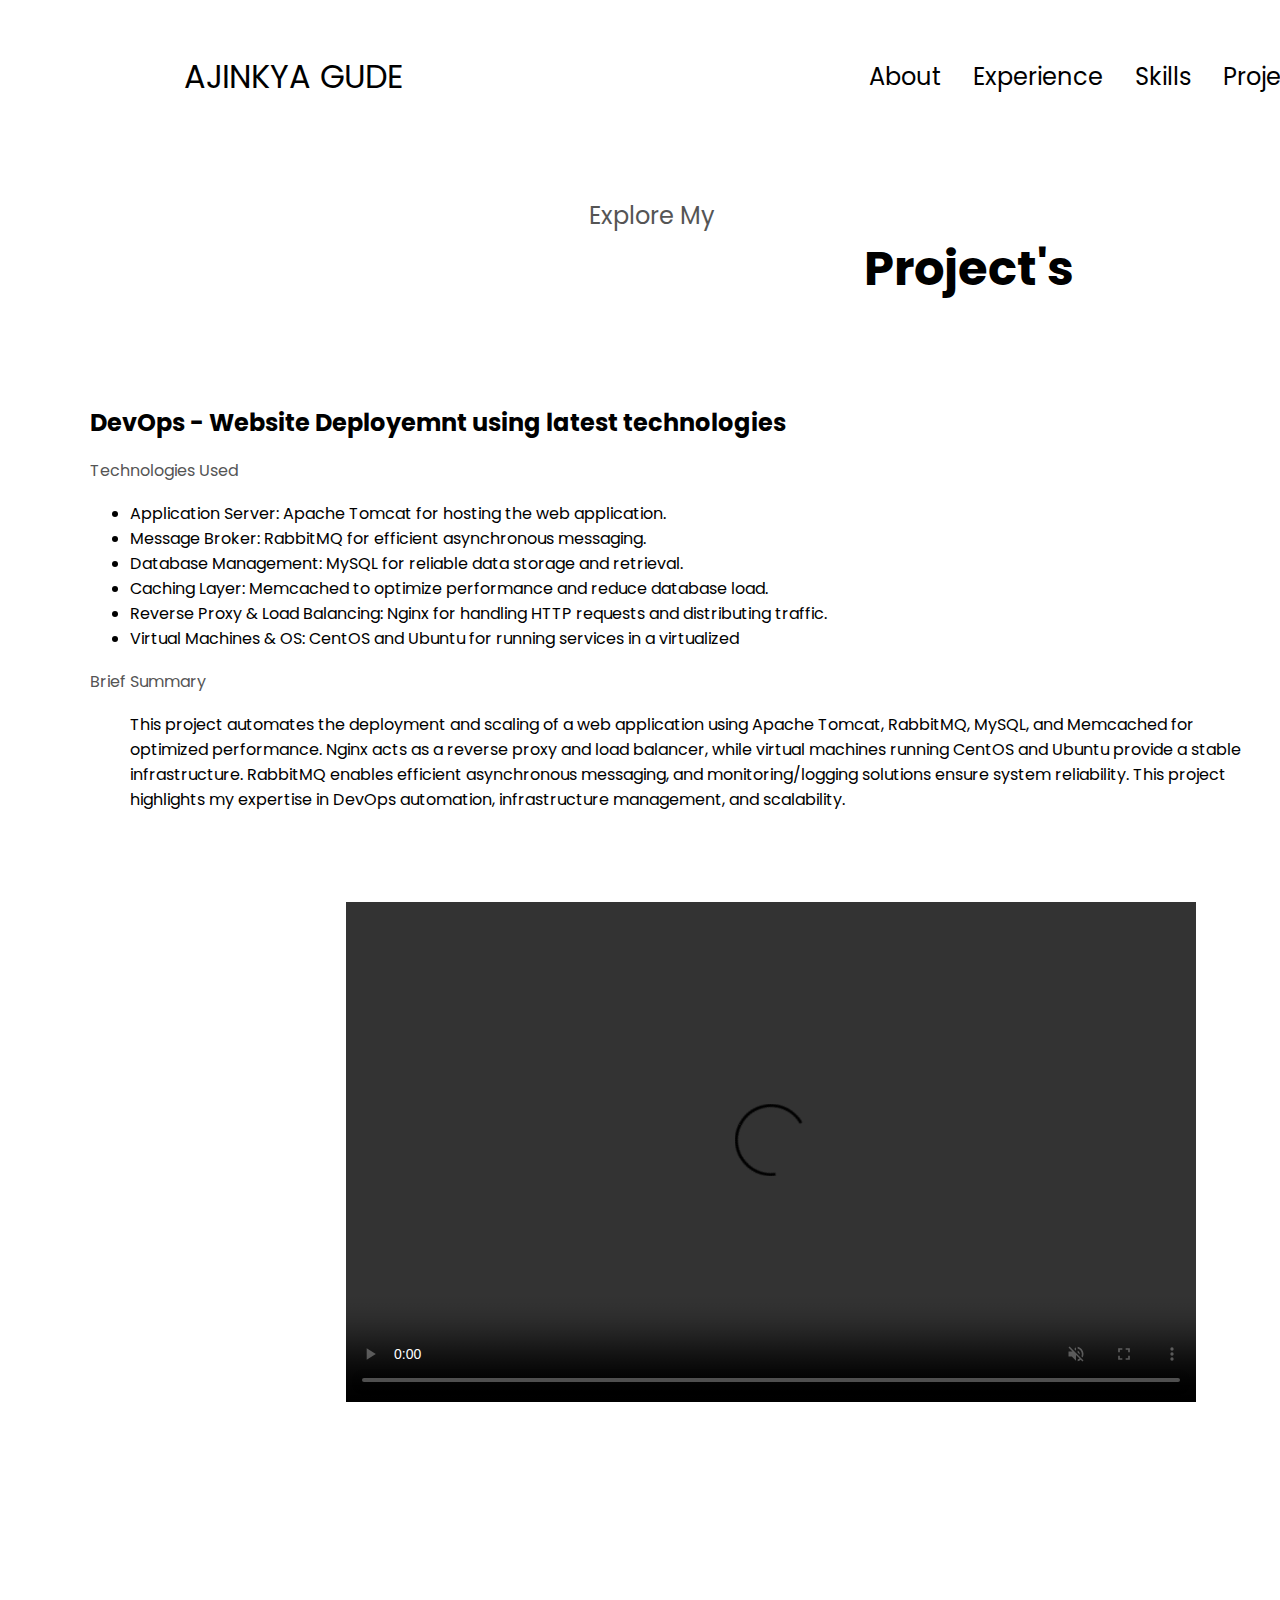
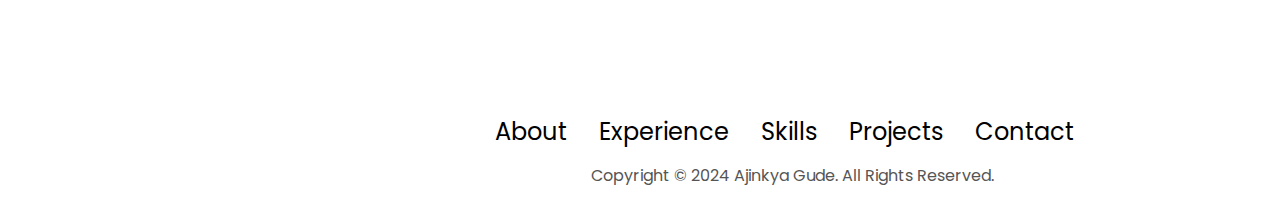
==== Source/Projects.html @ 6b838dc7 "Version - 2  - final" ====
<!DOCTYPE html>
<html lang="en">
<head>
    <meta charset="UTF-8">
    <meta name="viewport" content="width=device-width, initial-scale=-1.0">
            
        <title>Ajinkya-Protfolio</title>
    
    <link rel="stylesheet" href="Project_style.css">
    <link rel="stylesheet" href="media-quries.css">
    <link rel="stylesheet" href="https://cdnjs.cloudflare.com/ajax/libs/font-awesome/6.5.2/css/all.min.css" integrity="sha512-SnH5WK+bZxgPHs44uWIX+LLJAJ9/2PkPKZ5QiAj6Ta86w+fsb2TkcmfRyVX3pBnMFcV7oQPJkl9QevSCWr3W6A==" crossorigin="anonymous" referrerpolicy="no-referrer" />
</head>
<body>
        <script src="script.js"></script>

        <nav id="nav-top">
            <div class="logo"> <a href="index.html"> AJINKYA GUDE </a> </div>
            <div>
                <ul class="nav-links">
                    <li><a href="#About"> About</a></li>
                    <li><a href="#Experience"> Experience</a></li>
                    <li><a href="#Skills">Skills</a></li>
                    <li><a href="./Projects.html"> Projects</a></li>
                    <li><a href="#Contact"> Contact</a></li>

                </ul>
                
            </div>
        </nav>

        <nav id="ham-nav">
            <div class="logo"> <a href="index.html"> AJINKYA GUDE </a> </div>
            <div class="ham-menu">
                <div class="ham-icon" onclick="toggleMenu()">
                    <span></span>
                    <span></span>
                    <span></span>
                </div>
                <div class="ham-menu-links">
                    <li><a href="#About" onclick="toggleMenu()"> About</a></li>
                    <li><a href="#Experience" onclick="toggleMenu()"> Experience</a></li>
                    <li><a href="#Skills" onclick="toggleMenu()"> Skills</a></li>
                    <li><a href="./Projects.html" onclick="toggleMenu()"> Projects</a></li>
                    <li><a href="#Contact" onclick="toggleMenu()"> Contact</a></li>
                </div>
            </div>

        </nav>

        <section id="Projects_title">
            <p class="section_text_p1" style="margin-top: 5dvh;">Explore My</p>
            <h1 class="title"> Project's </h1>
        </section>


        <section id="ProjectOne" style="max-width: 90dvw;" >
                <h2>DevOps - Website Deployemnt using latest technologies</h2>
                <div>
                    <p style="margin-top:2dvh; margin-bottom: 2dvh;">Technologies Used</p>
                    <ul style="margin-left: 40px;">
                        <li>Application Server: Apache Tomcat for hosting the web application. </li>
                        <li>Message Broker: RabbitMQ for efficient asynchronous messaging.</li>
                        <li>Database Management: MySQL for reliable data storage and retrieval. </li>
                        <li>Caching Layer: Memcached to optimize performance and reduce database load.</li>
                        <li>Reverse Proxy & Load Balancing: Nginx for handling HTTP requests and distributing traffic.</li>
                        <li>Virtual Machines & OS: CentOS and Ubuntu for running services in a virtualized</li>
                      </ul>

                        <p style="margin-top:2dvh; margin-bottom: 2dvh;">Brief Summary</p>
                        <p class="section_text" style="text-align:start; color: black; padding: 0; margin-left: 40px;">
                            This project automates the deployment and scaling of a web application using Apache Tomcat, RabbitMQ, MySQL, and Memcached for optimized performance. 
                            Nginx acts as a reverse proxy and load balancer, while virtual machines running CentOS and Ubuntu provide a stable infrastructure. 
                            RabbitMQ enables efficient asynchronous messaging, and monitoring/logging solutions ensure system reliability. 
                            This project highlights my expertise in DevOps automation, infrastructure management, and scalability.
                        </p>
                </div>

                <div id="ProjectOne_vid" style="width: 10dvw; margin: 0; margin-top: 10dvh; padding: 0; position: relative; margin-left: 20dvw ;">
                    <video controls width="850px" height="500px" autoplay muted>
                        <source
                            src="./../Resource/DevOps_Vid.mp4.mp4"
                            type="video/mp4"
                            frameborder="0"
                            allowfullscreen>
                        Your browser does not support the video tag.
                    </video>

                </div>
        </section>


        <footer style="max-width: 60dvw;">
            <nav>
              <div class="nav-links-container">
                <ul class="nav-links">
                  <li><a href="./index.html">About</a></li>
                  <li><a href="./index.html">Experience</a></li>
                  <li><a href="./index.html">Skills</a></li>
                  <li><a href="./Projects.html">Projects</a></li>
                  <li><a href="./index.html">Contact</a></li>
                </ul>
              </div>
            </nav>
          </footer>
          <p id="foot_copy">Copyright &#169; 2024 Ajinkya Gude. All Rights Reserved.</p>
 
</body> 
</html>
---- Source/Project_style.css ----
/* Main page code */
@import url('https://fonts.googleapis.com/css2?family=Poppins:wght@300;400;500;600&display=swap');


*{
    margin: 0;
    padding: 0;
}

body {
    font-family: "Poppins", sans-serif; 
    position: absolute;
    width: auto;
    height: auto;
    margin: auto;
    padding: auto;
}

html {
    scroll-behavior: smooth;
}

p {
    color: rgb(85, 85, 85);
}

/* Transitions */

a, .btn {
    transition: all 300ms ease;
}

/* Desktop Nav */

nav, .nav-links {
    display: flex;
    margin-left: 12vw;
    
}

nav {
    justify-content: space-around;
    align-items: center;
    height: 17vh;
}

.nav-links {
    display: flex;
    gap: 2rem;
    list-style: none;
    font-size: 1.5rem;
    margin-left: 70%;
}

a {
    color: black;
    text-decoration: none;
    text-decoration-color: white;
}

a:hover {
    color: grey;
    text-decoration:  underline;
    text-underline-offset: 1rem;
    text-decoration: color(a98-rgb 181 181 181);
}

.logo {
    font-size: 2rem;
    
}

.logo:hover {
    cursor:default;
}

.article-container {
    display: flex;
    text-align: initial;
    flex-wrap:wrap ;
    flex-direction: row;
    gap: 2.5rem;
    justify-content: space-between;
}

article {
    display: flex;
    width: 10rem;
    justify-content: space-evenly;
    gap: 2rem;
}

/*HAM - MENU */

#ham-nav {
    display: none;
    position: absolute;
}
.ham-menu {
    position: relative;
    display: inline-block;
    left: 250px;
}

.ham-icon {
    display: flex;
    flex-direction: column;
    justify-content: space-between;
    height: 24px;   
    width: 30px;
    cursor: pointer;
}

.ham-icon span {
    width: 100% ;
    height: 2px;
    background-color: black;
    transition: all 0.3 ease-in-out;
}

.ham-menu-links {
    position: absolute;
    top: 100%;
    right: -10px;
    background-color: white;
    width: fit-content;
    max-height: 0;
    overflow: hidden;
    transition: all 0.3 ease-in-out;
}

.ham-menu-links a {
    display: block;
    padding: 10px;
    text-align: center;
    font-size: 1.5rem;
    color: black;
    text-decoration: none;
    transition: all 0.3 ease-in-out;
}

.ham-menu-links li {
    list-style: none;
}

.ham-menu-links.open {
    max-height: 300px;
}

.ham-icon.open span:first-child {
    transform:  rotate(45deg) translate(10px, 5px);
}
.ham-icon.open span:nth-child(2) {
    opacity: 0;
}
.ham-icon.open span:last-child {
    transform:  rotate(-45deg) translate(10px, -5px);
}

.ham-icon span:first-child {
    transform: none;
}
.ham-icon span:first-child {
    opacity: 1;
}
.ham-icon span:first-child {
    transform: none;
}


/* Section */

/* section {
    padding-top: 5vh;
    height: 100vh;
    margin: 0 10rem;   
}

.section-container {
    display: flex;
} */

/* RProjects Section */


/* .profile-pic-container {
    display: flex;
    height: 60vh;
    width: 550px;
    margin:10vh;
    margin-right: 30vh;
} */

/* .section-pic-container {
    display: flex;
    height: 400px;
    width: 400px;
    margin:auto 0;
} */

.section_text {
    align-self:center;
    text-align:center;
}

.section_text_p {
    font-weight: 600;   
}

.section_text_p1 {
    display: flex;
    margin-left: 46dvw;
    text-align: center;
    font-size: 1.5rem;
}

.section_text_p2 {
    font-size: 1.75rem;
    margin-bottom: 1rem;
}

.title {
    font-size:3rem;
    display: flex;
    text-align: center;
    margin-left:96dvh;
}



/* ICONS */

.icon {
    cursor: pointer;
    height: 2rem;
}

#ProjectOne{
position: absolute;
width: 100dvw;
top: 45dvh;
margin-left: 10dvh;
}


  /* FOOTER SECTION */
  
  footer {
    display: flex;
    position: relative;
    top: 150vh;
    margin: 0;
    right: 05dvw;
  }
  
#foot_copy {
    text-align: center;
    position: relative;
    top: 145dvh;
    margin: 20;
    padding: 0;
    left: 20dvw;

  }
---- Source/media-quries.css ----
@media  screen and ( max-width: 1200px) {
    #nav-top {
        display: none;
    }

    #ham-nav {
        display: flex;
    }
}
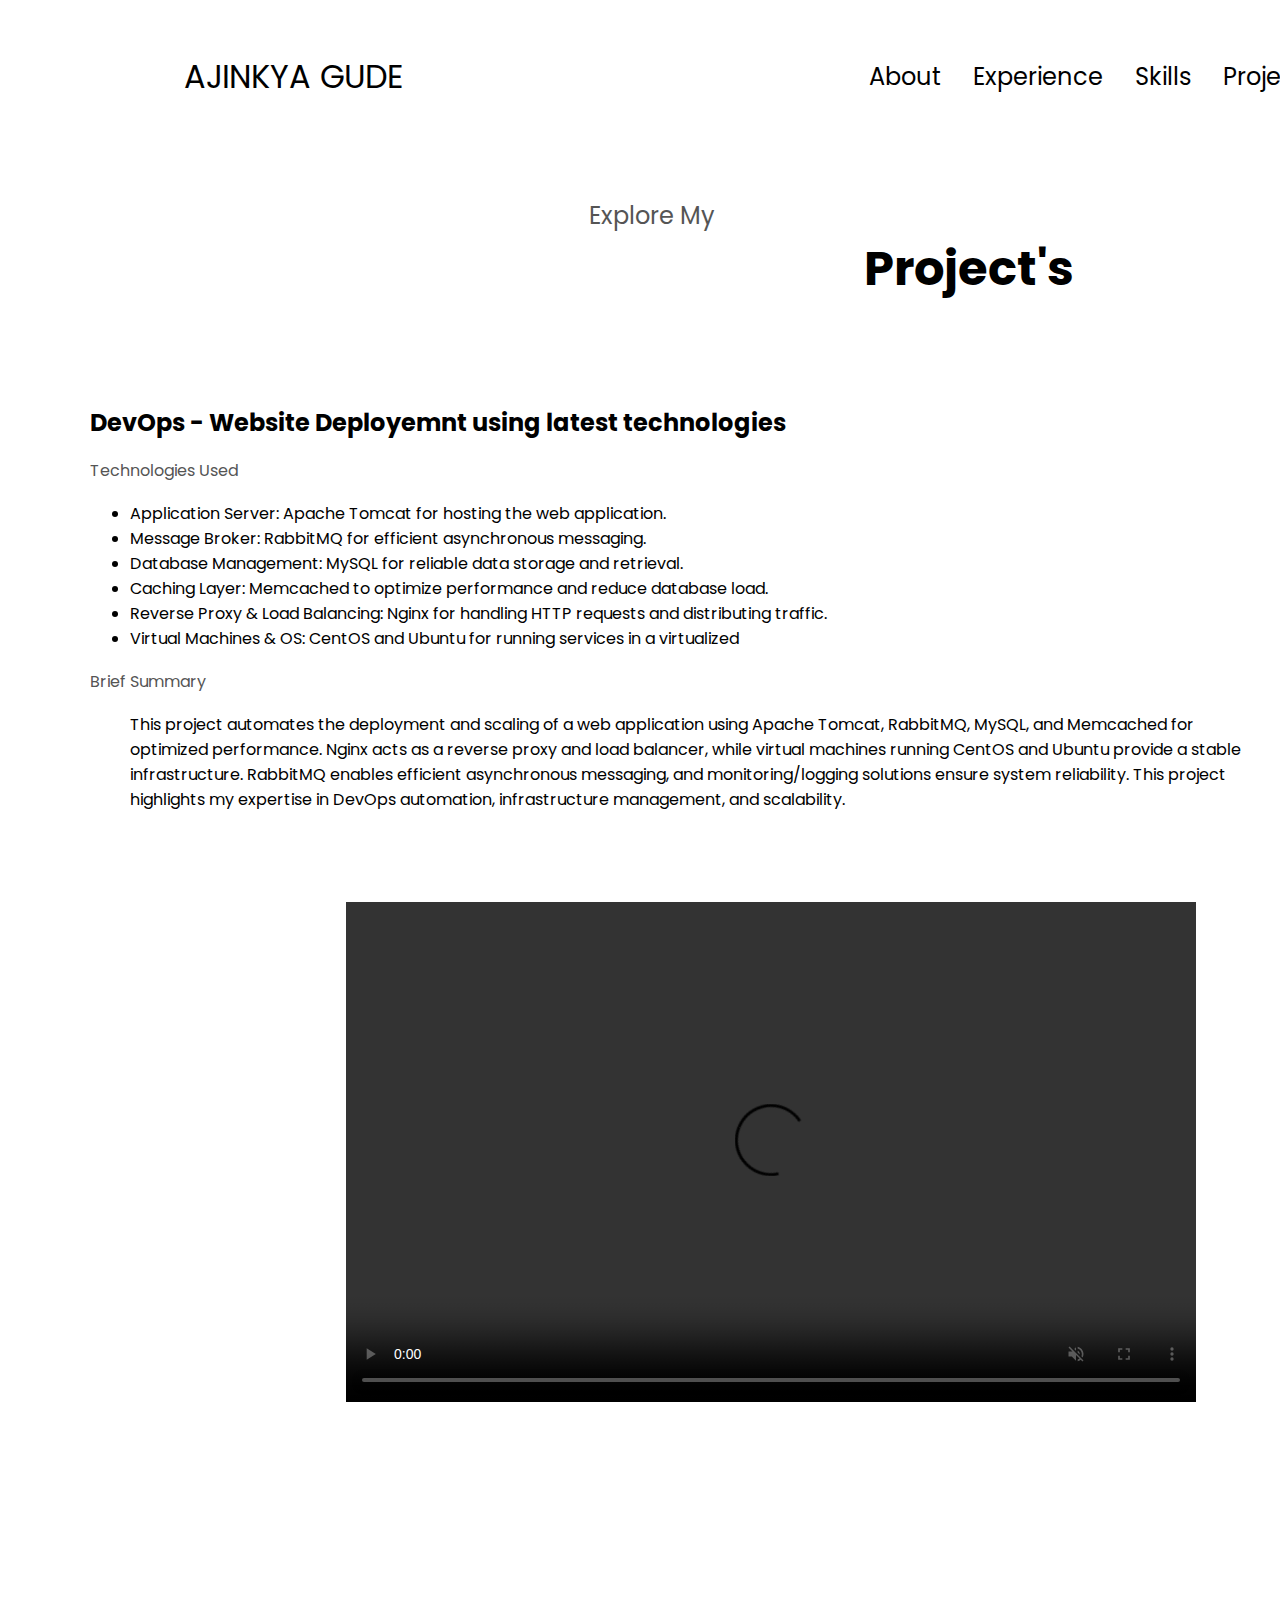
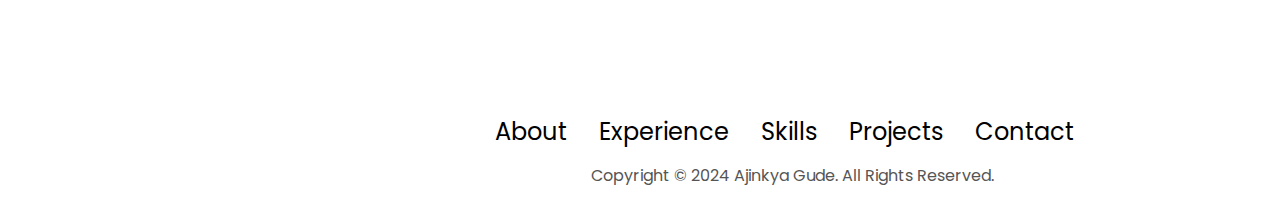
==== commit 235a3b61: "video correction try -1" ====
--- a/Source/Projects.html
+++ b/Source/Projects.html
@@ -78,7 +78,7 @@
                 <div id="ProjectOne_vid" style="width: 10dvw; margin: 0; margin-top: 10dvh; padding: 0; position: relative; margin-left: 20dvw ;">
                     <video controls width="850px" height="500px" autoplay muted>
                         <source
-                            src="./../Resource/DevOps_Vid.mp4.mp4"
+                            src="./../Resource/DevOps_Vid.mp4"
                             type="video/mp4"
                             frameborder="0"
                             allowfullscreen>
--- a/Source/Project_style.css
+++ b/Source/Project_style.css
@@ -257,7 +257,7 @@
     text-align: center;
     position: relative;
     top: 145dvh;
-    margin: 20;
+    margin-bottom: 20px;
     padding: 0;
     left: 20dvw;
 
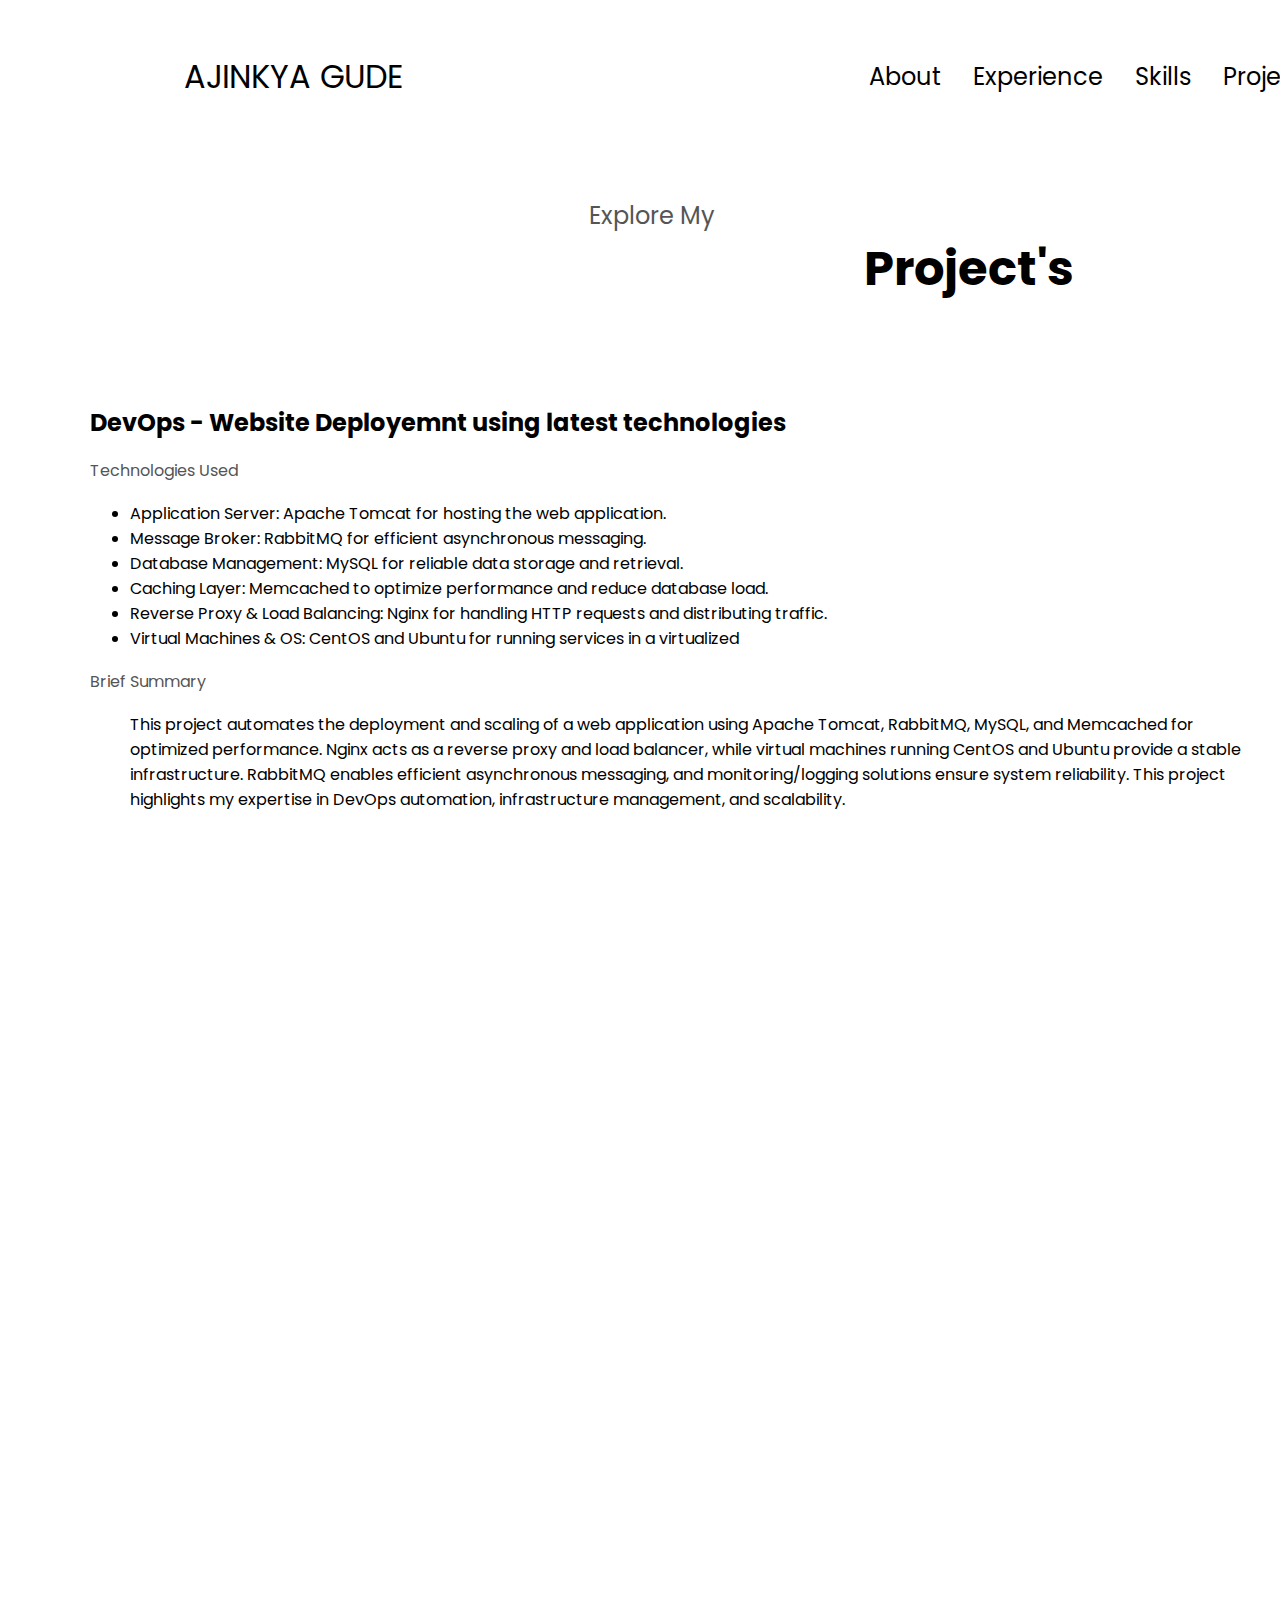
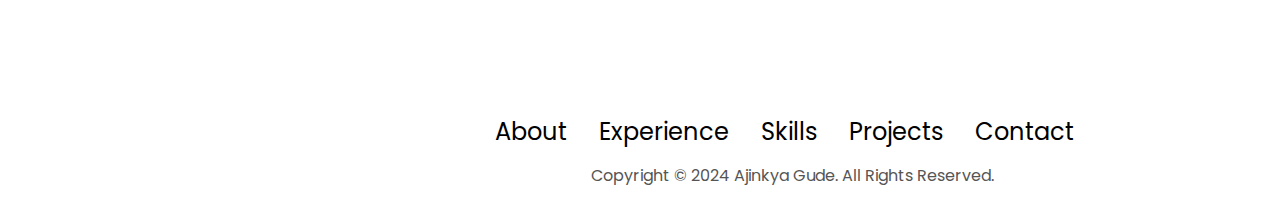
==== commit 648d653f: "video-fix-try-2" ====
--- a/Source/Projects.html
+++ b/Source/Projects.html
@@ -76,15 +76,18 @@
                 </div>
 
                 <div id="ProjectOne_vid" style="width: 10dvw; margin: 0; margin-top: 10dvh; padding: 0; position: relative; margin-left: 20dvw ;">
-                    <video controls width="850px" height="500px" autoplay muted>
+                    <!-- <video controls width="850px" height="500px" autoplay muted>
                         <source
                             src="./../Resource/DevOps_Vid.mp4"
                             type="video/mp4"
                             frameborder="0"
                             allowfullscreen>
                         Your browser does not support the video tag.
-                    </video>
+                    </video> -->
 
+                    <iframe src="https://drive.google.com/file/d/1qyW2gXUkgTMDzlK7U6hXBm6LZli_yyd-/preview" width="850" height="500" allow="autoplay" allowfullscreen frameborder="0"
+                    autoplay="1"
+                    style="border:0cap" ></iframe>
                 </div>
         </section>
 
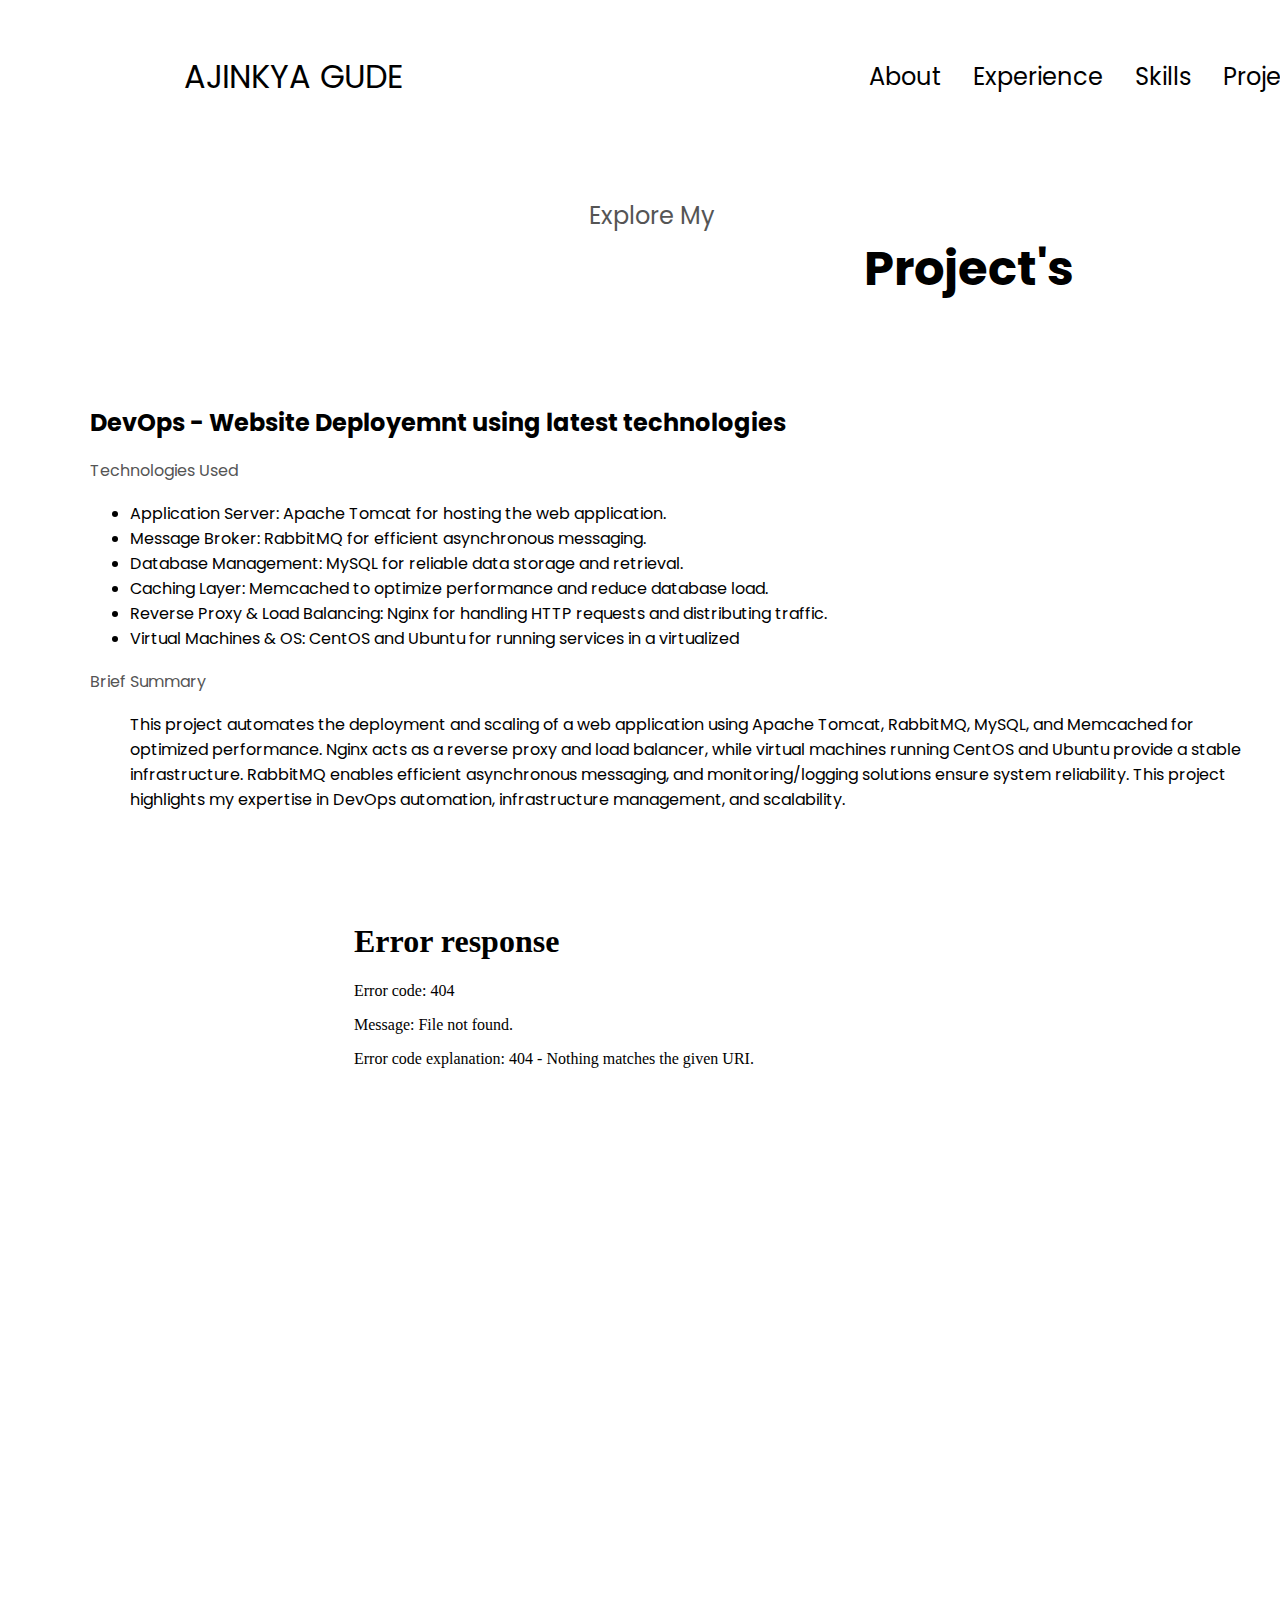
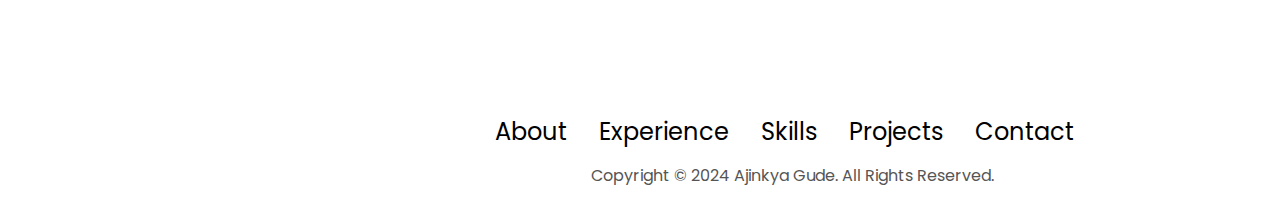
==== commit 5b54b09e: "Update Projects.html" ====
--- a/Source/Projects.html
+++ b/Source/Projects.html
@@ -85,9 +85,12 @@
                         Your browser does not support the video tag.
                     </video> -->
 
-                    <iframe src="https://drive.google.com/file/d/1qyW2gXUkgTMDzlK7U6hXBm6LZli_yyd-/preview" width="850" height="500" allow="autoplay" allowfullscreen frameborder="0"
+                    <iframe src="./../Resource/DevOps_Vid.mp4" width="850" height="500" allow="autoplay" allowfullscreen frameborder="0"
                     autoplay="1"
                     style="border:0cap" ></iframe>
+                    <!-- <iframe src="https://drive.google.com/file/d/1qyW2gXUkgTMDzlK7U6hXBm6LZli_yyd-/preview" width="850" height="500" allow="autoplay" allowfullscreen frameborder="0"
+                    autoplay="1"
+                    style="border:0cap" ></iframe> -->
                 </div>
         </section>
 
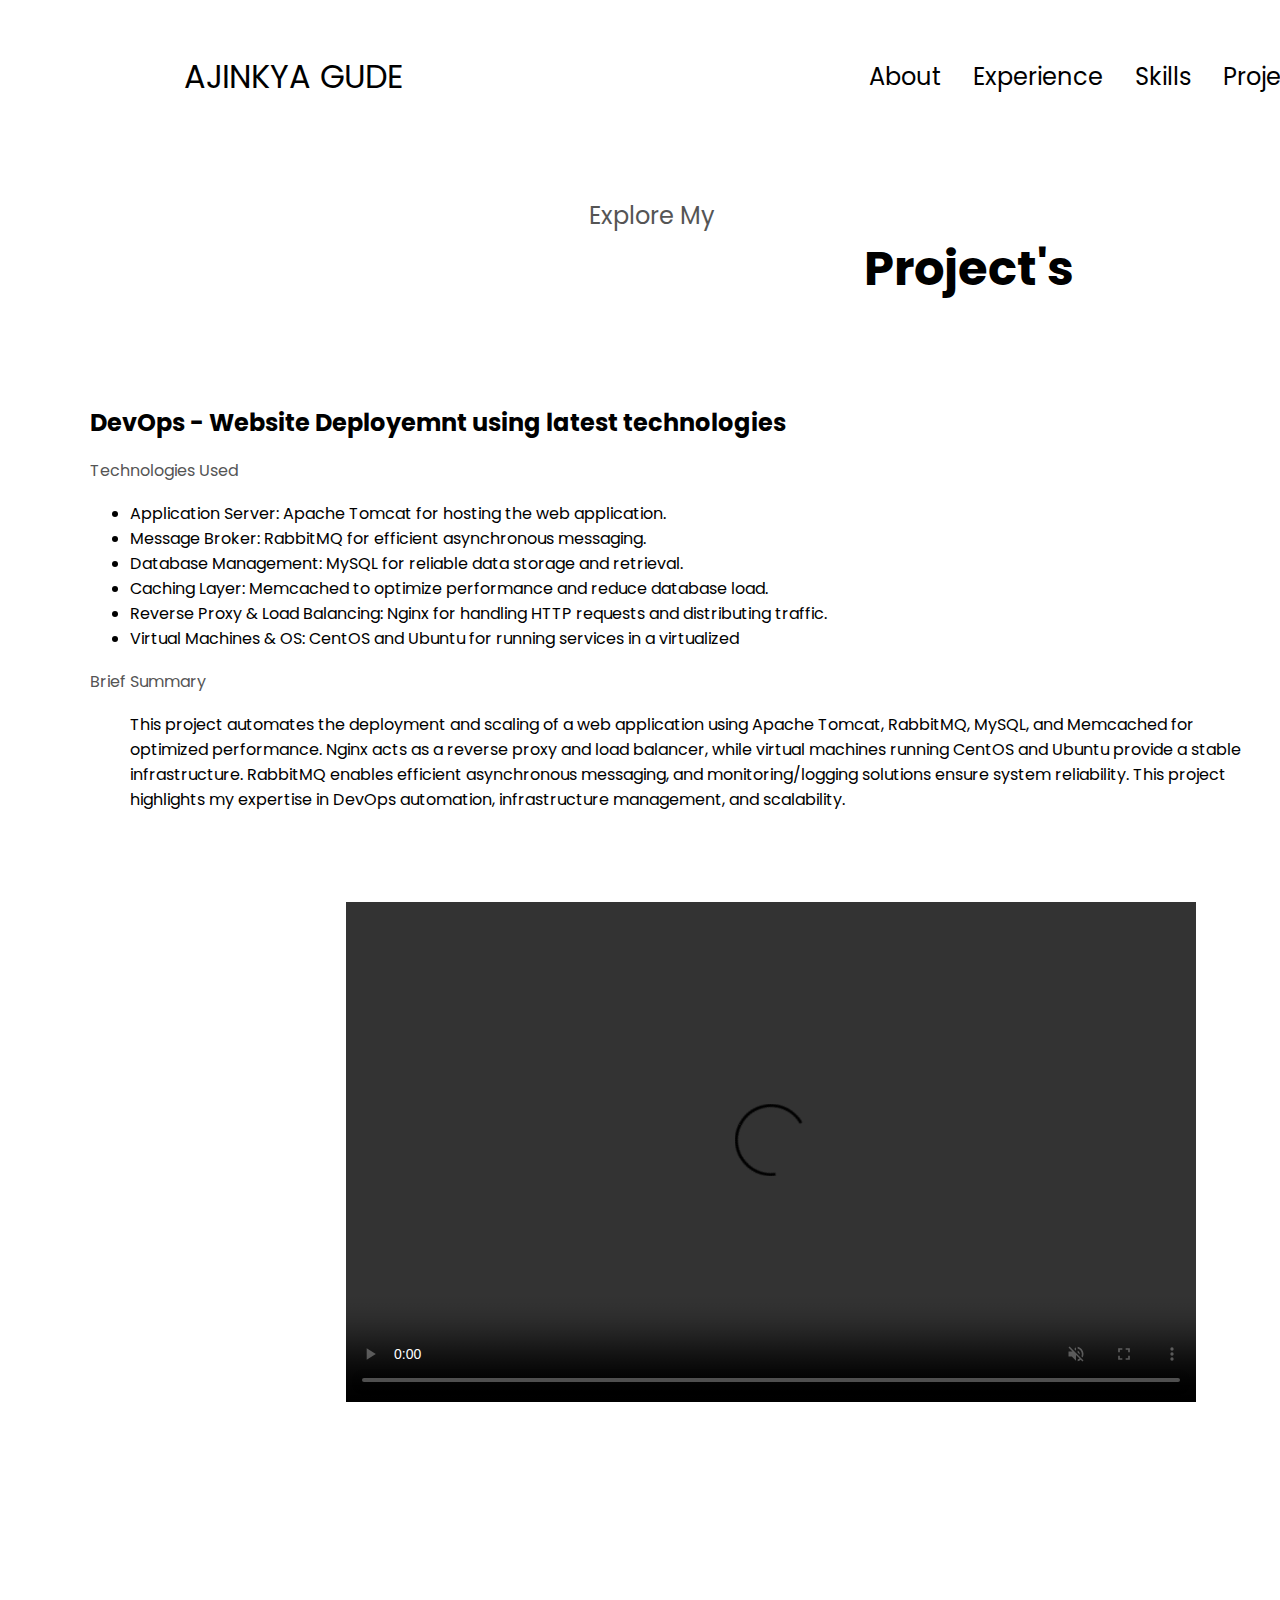
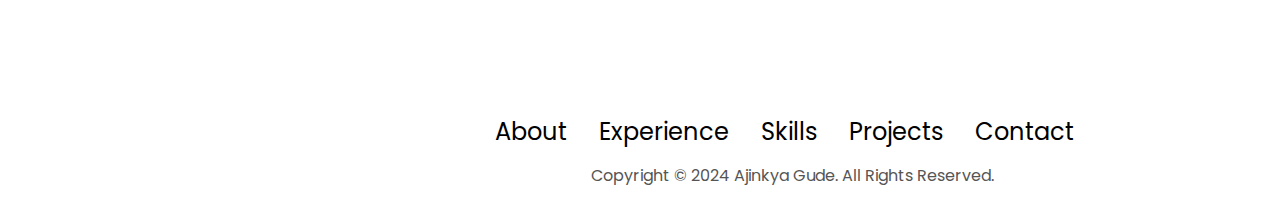
==== commit 226111ae: "Update Projects.html" ====
--- a/Source/Projects.html
+++ b/Source/Projects.html
@@ -76,18 +76,18 @@
                 </div>
 
                 <div id="ProjectOne_vid" style="width: 10dvw; margin: 0; margin-top: 10dvh; padding: 0; position: relative; margin-left: 20dvw ;">
-                    <!-- <video controls width="850px" height="500px" autoplay muted>
+                    <video controls width="850px" height="500px" autoplay muted>
                         <source
                             src="./../Resource/DevOps_Vid.mp4"
                             type="video/mp4"
                             frameborder="0"
                             allowfullscreen>
                         Your browser does not support the video tag.
-                    </video> -->
+                    </video>
 
-                    <iframe src="./../Resource/DevOps_Vid.mp4" width="850" height="500" allow="autoplay" allowfullscreen frameborder="0"
+                    <!-- <iframe src="./../Resource/DevOps_Vid.mp4" width="850" height="500" allow="autoplay" allowfullscreen frameborder="0"
                     autoplay="1"
-                    style="border:0cap" ></iframe>
+                    style="border:0cap" ></iframe> -->
                     <!-- <iframe src="https://drive.google.com/file/d/1qyW2gXUkgTMDzlK7U6hXBm6LZli_yyd-/preview" width="850" height="500" allow="autoplay" allowfullscreen frameborder="0"
                     autoplay="1"
                     style="border:0cap" ></iframe> -->
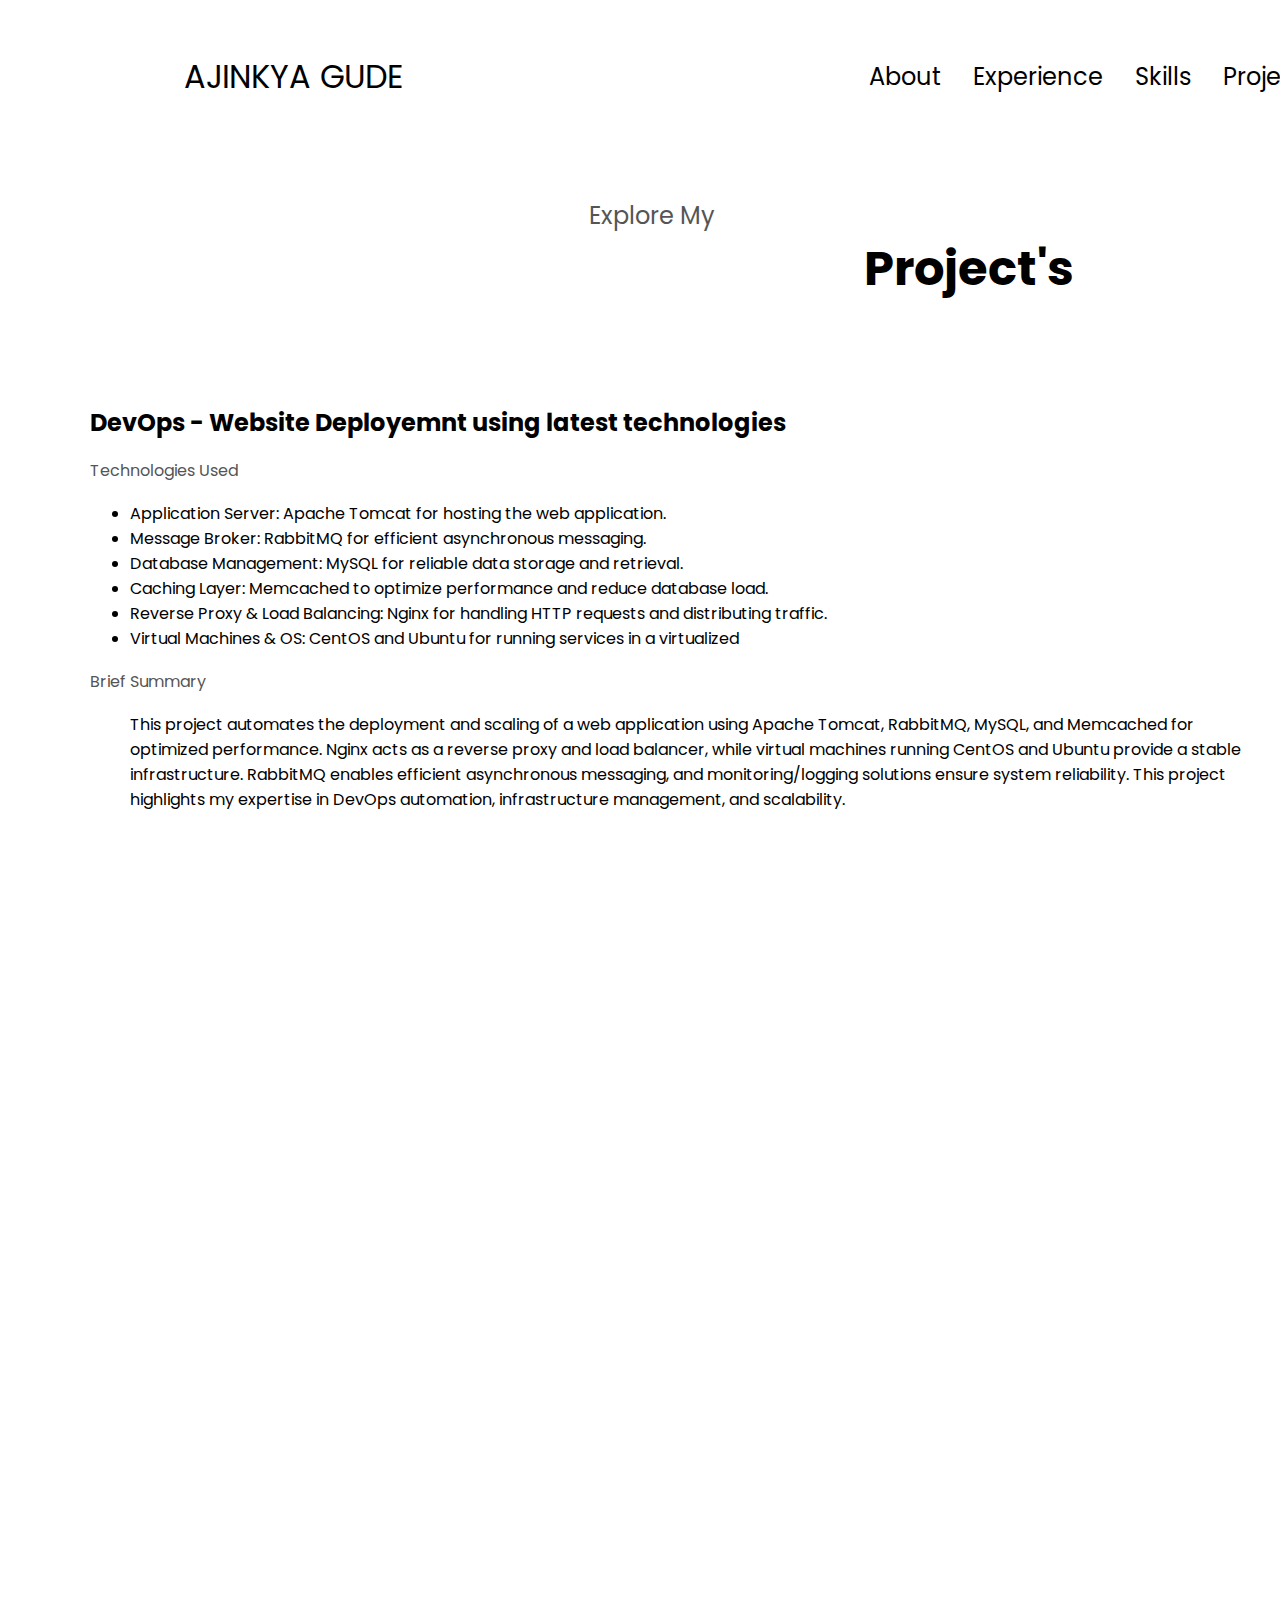
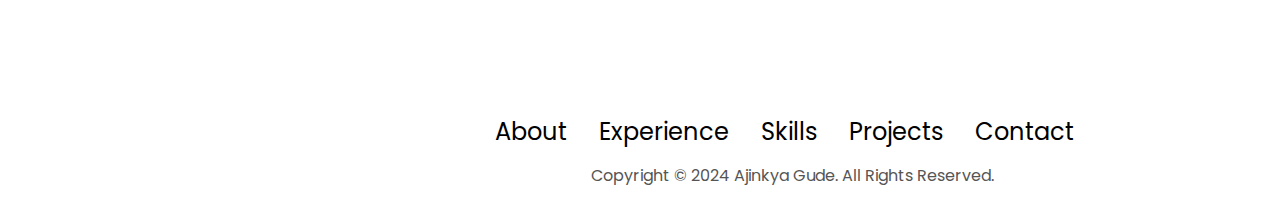
==== commit 6407e7f6: "Update Projects.html" ====
--- a/Source/Projects.html
+++ b/Source/Projects.html
@@ -76,21 +76,24 @@
                 </div>
 
                 <div id="ProjectOne_vid" style="width: 10dvw; margin: 0; margin-top: 10dvh; padding: 0; position: relative; margin-left: 20dvw ;">
-                    <video controls width="850px" height="500px" autoplay muted>
+                    <!-- <video controls width="850px" height="500px" autoplay muted>
                         <source
                             src="./../Resource/DevOps_Vid.mp4"
-                            type="video/mp4"
+                            
                             frameborder="0"
                             allowfullscreen>
                         Your browser does not support the video tag.
-                    </video>
+                    </video> -->
+
+                    <!-- <iframe src="https://drive.google.com/file/d/1qyW2gXUkgTMDzlK7U6hXBm6LZli_yyd-/preview" width="640" height="480" allow="autoplay"></iframe> -->
 
                     <!-- <iframe src="./../Resource/DevOps_Vid.mp4" width="850" height="500" allow="autoplay" allowfullscreen frameborder="0"
                     autoplay="1"
                     style="border:0cap" ></iframe> -->
-                    <!-- <iframe src="https://drive.google.com/file/d/1qyW2gXUkgTMDzlK7U6hXBm6LZli_yyd-/preview" width="850" height="500" allow="autoplay" allowfullscreen frameborder="0"
+                    
+                    <iframe src="https://drive.google.com/file/d/1qyW2gXUkgTMDzlK7U6hXBm6LZli_yyd-/preview" width="850" height="500" allow="autoplay" allowfullscreen frameborder="0"
                     autoplay="1"
-                    style="border:0cap" ></iframe> -->
+                    style="border:0cap" ></iframe>
                 </div>
         </section>
 
